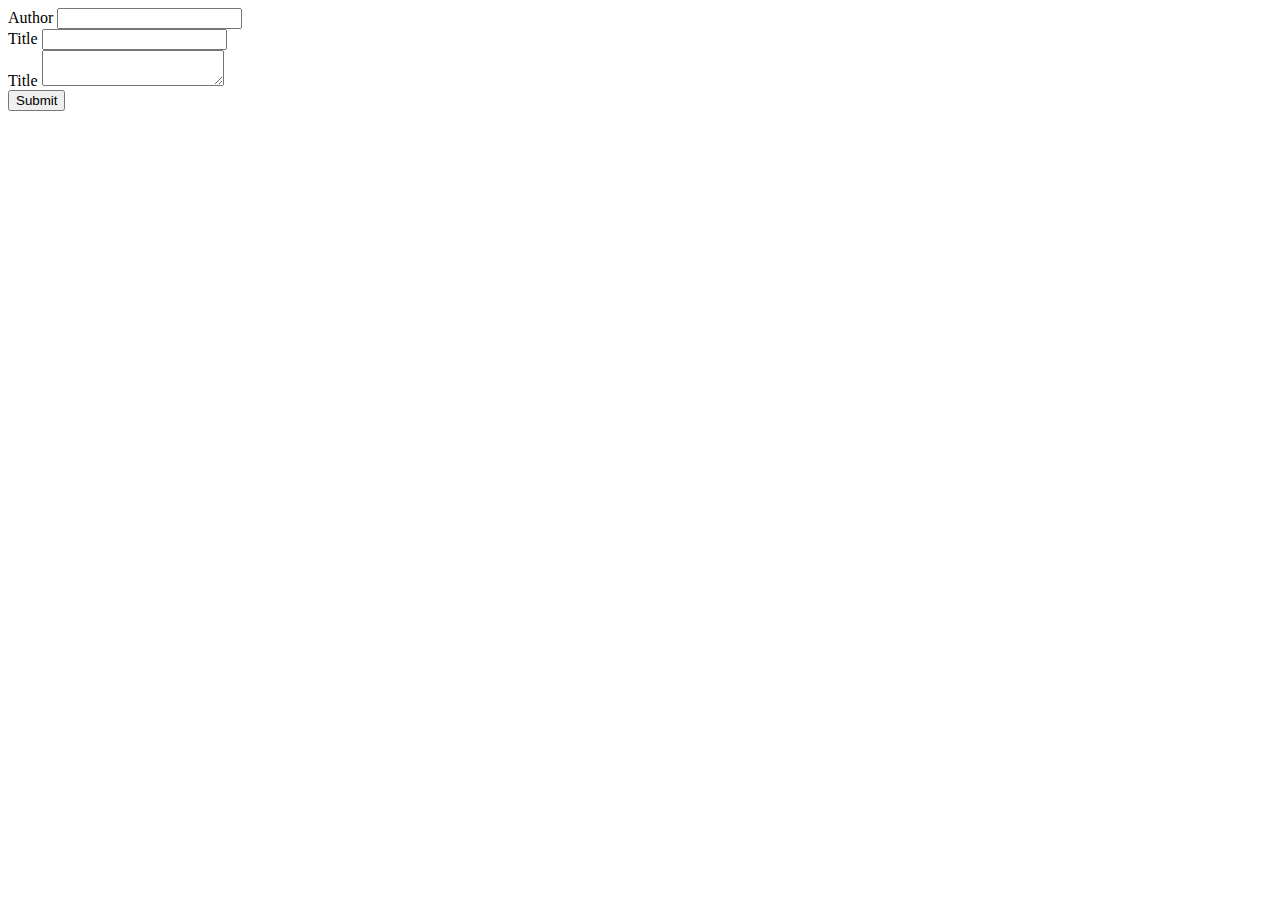
==== client/index.html @ 7d6dde9c "workign on demo" ====
<!DOCTYPE html>
<html lang="en">
  <head>
    <meta charset="UTF-8" />
    <meta name="viewport" content="width=device-width, initial-scale=1.0" />
    <link rel="stylesheet" href="style.css" />
    <script type="module" src="./js/blogListUI.js"></script>
    <title>Blog List</title>
  </head>
  <body>
    <section id="blogListContainer"></section>
    <section>
      <form id="createBlogForm">
        <div class="form-group">
          <label for="blogAuthor"> Author </label>
          <input type="text" name="blogAuthor" id="blogAuthor" />
        </div>
        <div class="form-group">
          <label for="blogTitle"> Title </label>
          <input type="text" name="blogTitle" id="blogTitle" />
        </div>
        <div class="form-group">
          <label for="blogParagraphs"> Title </label>
          <textarea name="blogParagraphs" id="blogParagraphs"></textarea>
        </div>
        <div class="form-group">
          <input type="submit" />
        </div>
      </form>
    </section>
  </body>
</html>
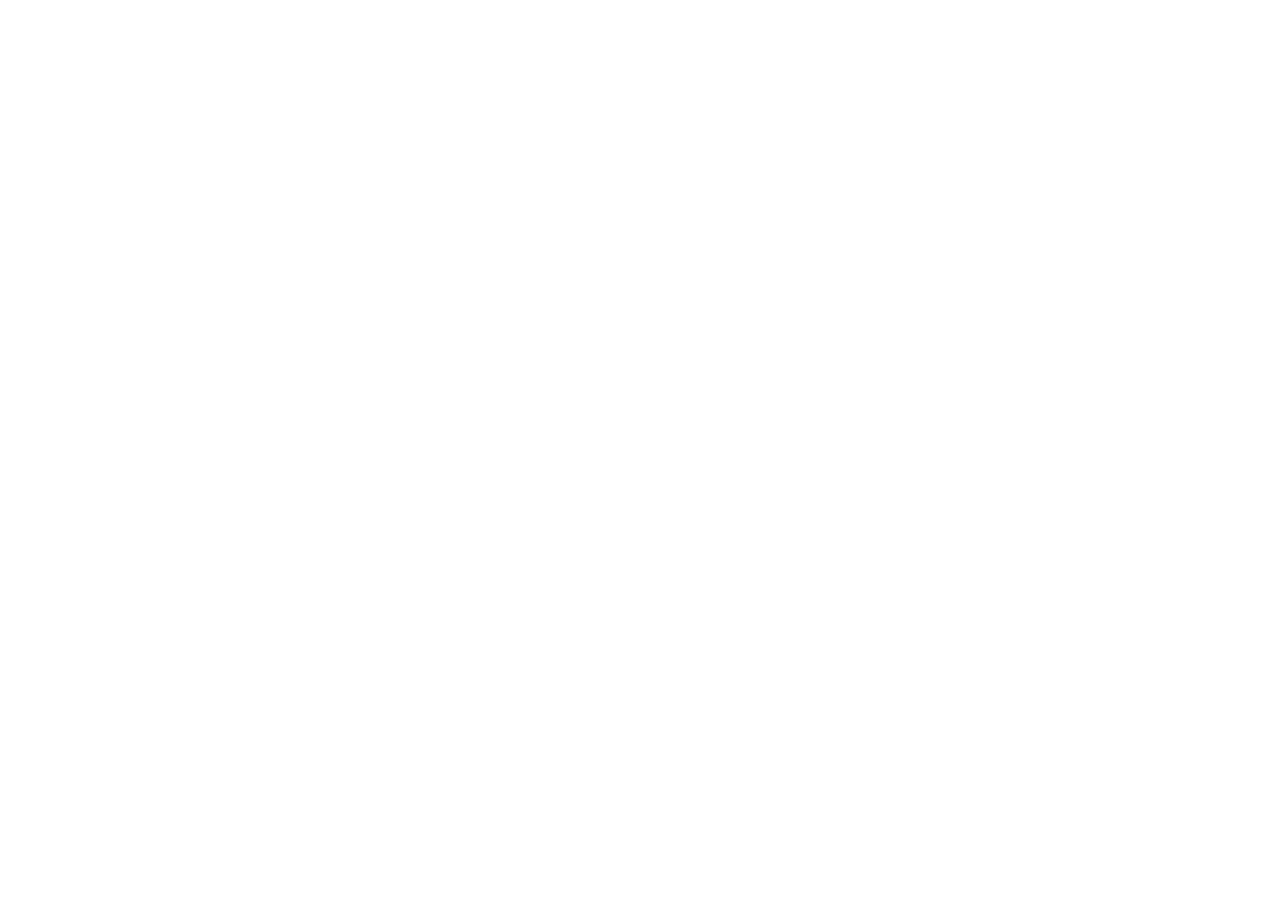
==== commit 8ba51b02: "sanitized" ====
--- a/client/index.html
+++ b/client/index.html
@@ -9,24 +9,6 @@
   </head>
   <body>
     <section id="blogListContainer"></section>
-    <section>
-      <form id="createBlogForm">
-        <div class="form-group">
-          <label for="blogAuthor"> Author </label>
-          <input type="text" name="blogAuthor" id="blogAuthor" />
-        </div>
-        <div class="form-group">
-          <label for="blogTitle"> Title </label>
-          <input type="text" name="blogTitle" id="blogTitle" />
-        </div>
-        <div class="form-group">
-          <label for="blogParagraphs"> Title </label>
-          <textarea name="blogParagraphs" id="blogParagraphs"></textarea>
-        </div>
-        <div class="form-group">
-          <input type="submit" />
-        </div>
-      </form>
-    </section>
+    <section id="createBlogFormContainer"></section>
   </body>
 </html>
